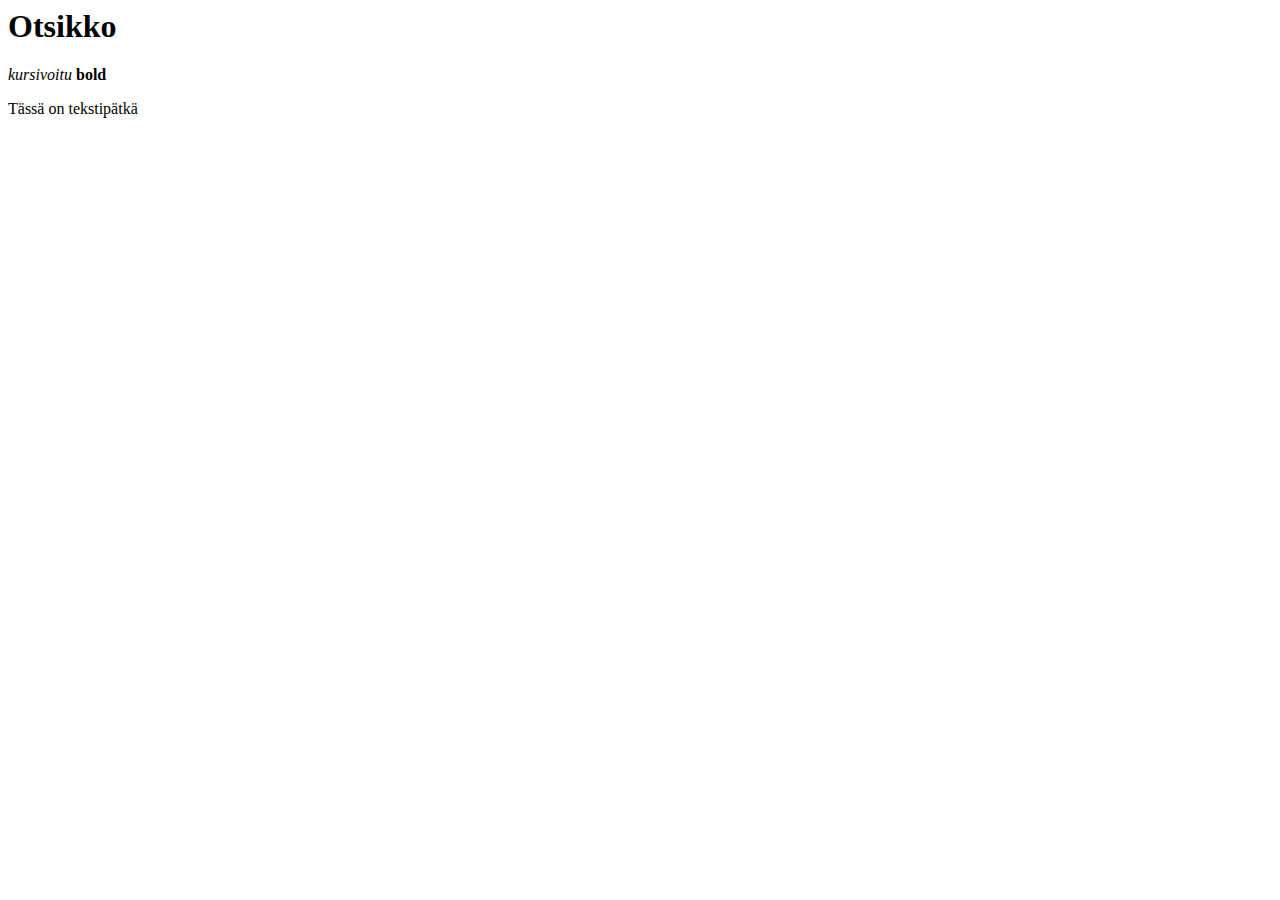
==== index.html @ bc2cc259 "Osa 3. Toinen tehtävä" ====
<html>

<head>
  <meta charset="utf-8">
  <title>Lapio website</title>
</head>

<body>
  <!--Tee tehtävät tänne-->
<h1>Otsikko</h1>
<em>kursivoitu</em>
<b>bold</b> 
<p>Tässä on tekstipätkä</p>
</body>

</html>
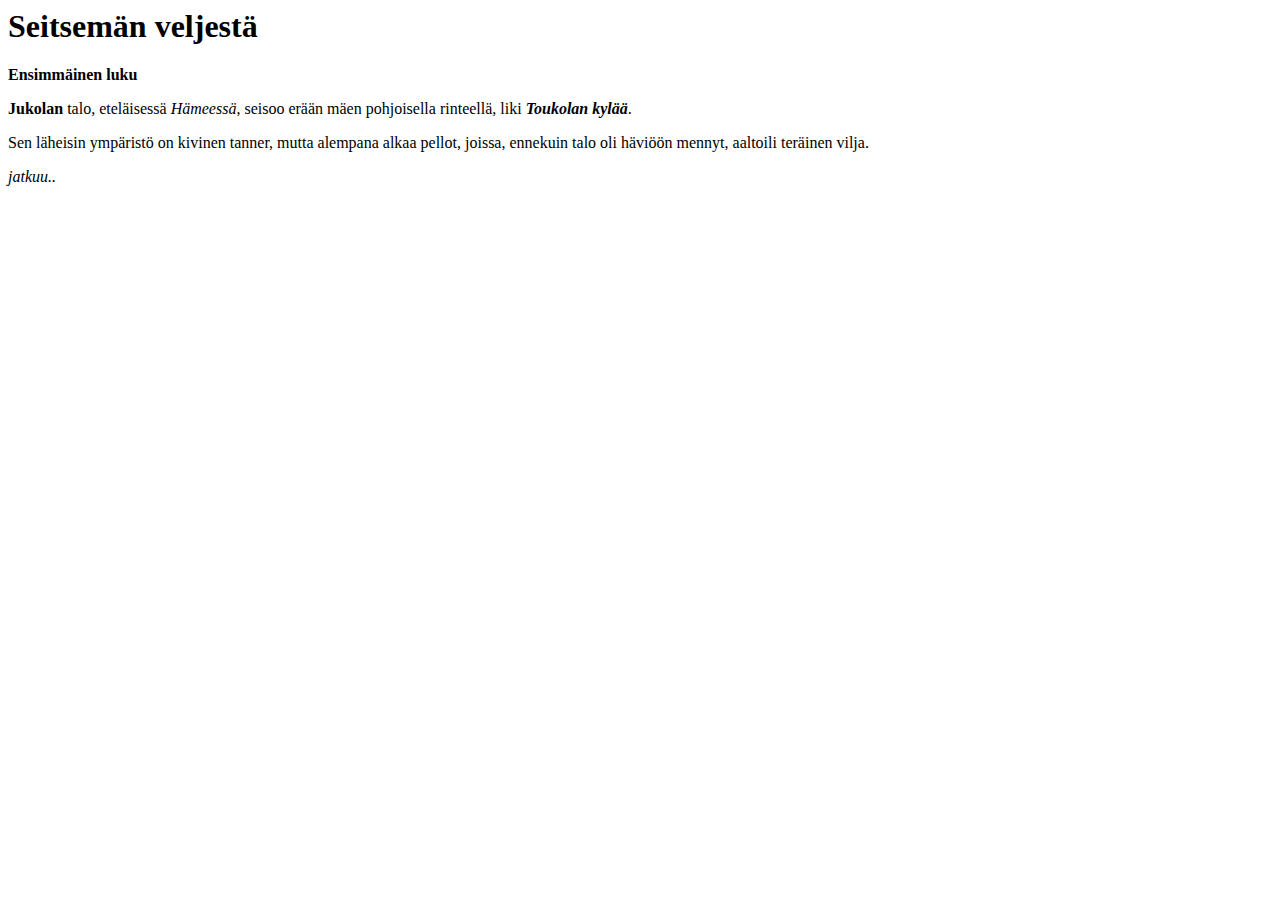
==== commit d476b4c8: "Osa 3. Kolmas tehtävä" ====
--- a/index.html
+++ b/index.html
@@ -7,10 +7,14 @@
 
 <body>
   <!--Tee tehtävät tänne-->
-<h1>Otsikko</h1>
-<em>kursivoitu</em>
-<b>bold</b> 
-<p>Tässä on tekstipätkä</p>
+<h1>Seitsemän veljestä</h1>
+<b>Ensimmäinen luku</b> 
+<p><b>Jukolan</b> talo, eteläisessä <em>Hämeessä</em>, seisoo erään mäen pohjoisella rinteellä, liki
+<em><b>Toukolan kylää</b></em>.</p>
+<p>Sen läheisin ympäristö on kivinen tanner, mutta alempana alkaa pellot, joissa,
+ennekuin talo oli häviöön mennyt, aaltoili teräinen vilja.
+</p>
+<p><em>jatkuu..</em></p>
 </body>
 
 </html>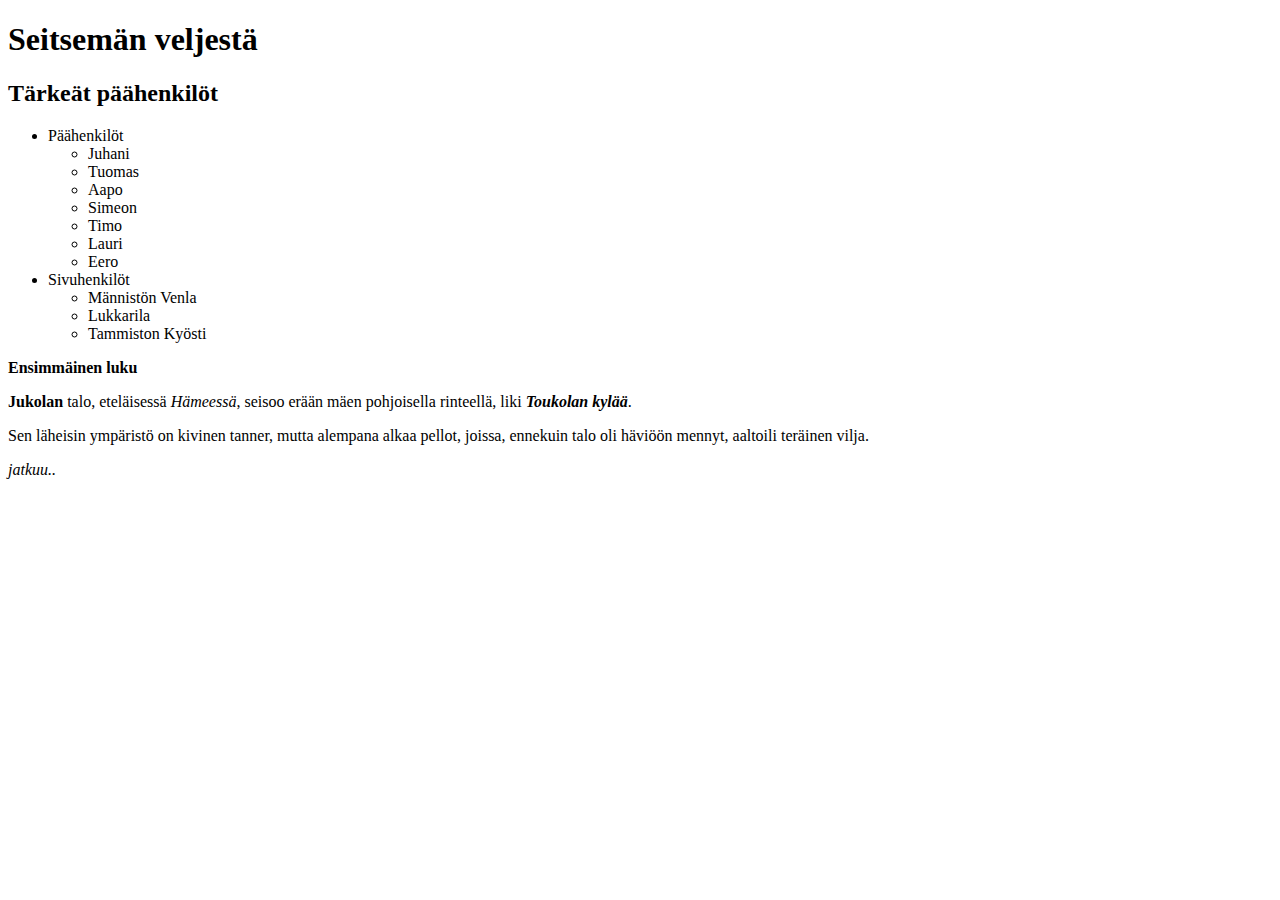
==== commit 86342c09: "Osa 3. Neljäs tehtävä" ====
--- a/index.html
+++ b/index.html
@@ -1,20 +1,38 @@
+<!DOCTYPE html>
+
 <html>
-
 <head>
   <meta charset="utf-8">
   <title>Lapio website</title>
 </head>
-
 <body>
   <!--Tee tehtävät tänne-->
 <h1>Seitsemän veljestä</h1>
+<h2>Tärkeät päähenkilöt</h2>
+<ul>
+    <li>Päähenkilöt</li>
+    <ul>
+        <li>Juhani</li>
+        <li>Tuomas</li>
+        <li>Aapo</li>
+        <li>Simeon</li>
+        <li>Timo</li>
+        <li>Lauri</li>
+        <li>Eero</li>
+    </ul>
+    <li>Sivuhenkilöt</li>
+    <ul>
+        <li>Männistön Venla</li>
+        <li>Lukkarila</li>
+        <li>Tammiston Kyösti</li>
+    </ul>
+</ul>
 <b>Ensimmäinen luku</b> 
 <p><b>Jukolan</b> talo, eteläisessä <em>Hämeessä</em>, seisoo erään mäen pohjoisella rinteellä, liki
 <em><b>Toukolan kylää</b></em>.</p>
 <p>Sen läheisin ympäristö on kivinen tanner, mutta alempana alkaa pellot, joissa,
-ennekuin talo oli häviöön mennyt, aaltoili teräinen vilja.
+  ennekuin talo oli häviöön mennyt, aaltoili teräinen vilja.
 </p>
 <p><em>jatkuu..</em></p>
 </body>
-
 </html>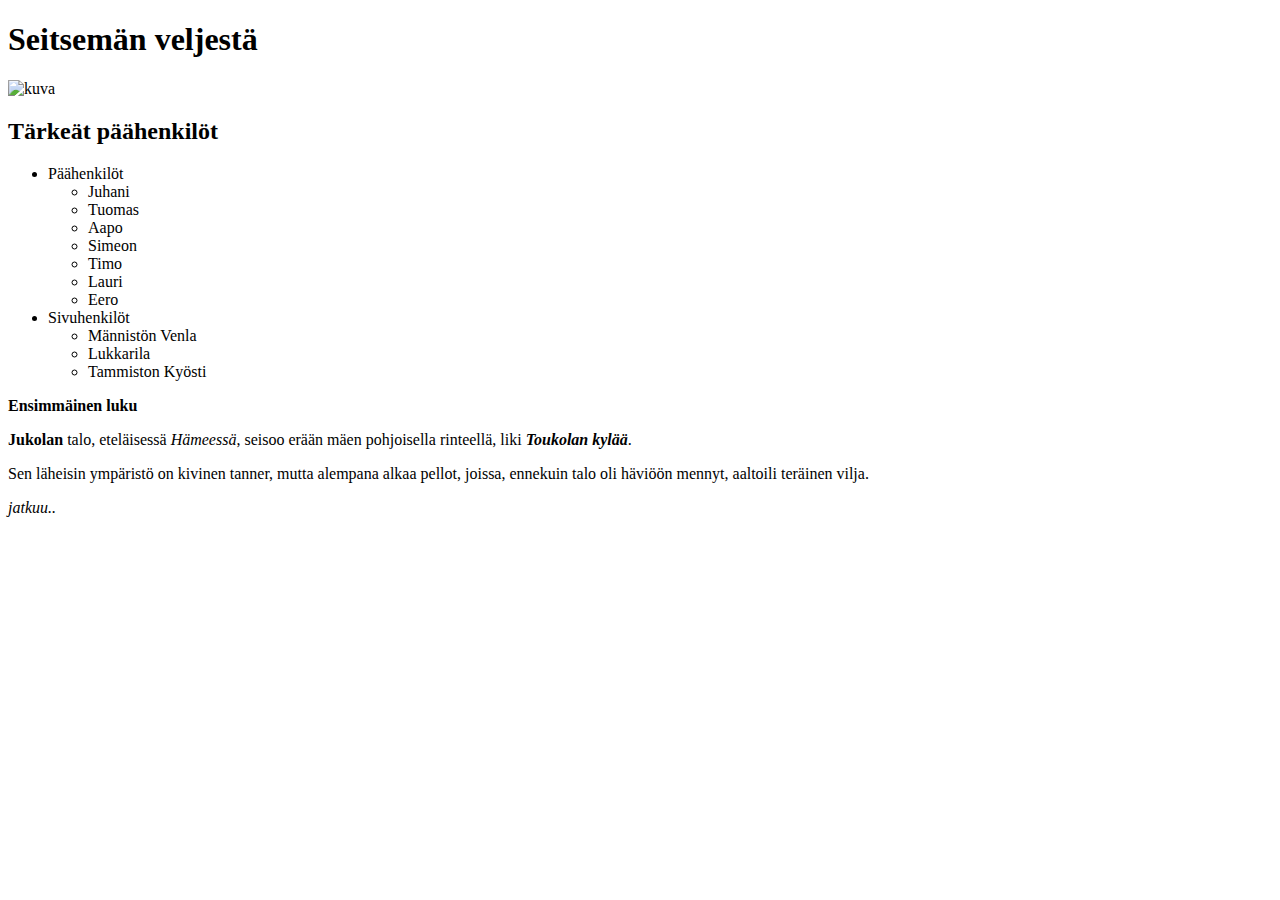
==== commit 1a7b911d: "Osa 3. Viides tehtävä" ====
--- a/index.html
+++ b/index.html
@@ -8,6 +8,8 @@
 <body>
   <!--Tee tehtävät tänne-->
 <h1>Seitsemän veljestä</h1>
+  <!--kuva Seitsemän veljestä -kirjan ensimmäisestä sivusta-->
+  <img scr="assets/Seitsemän_veljestä.png" alt="kuva" height="498" width="333"/>
 <h2>Tärkeät päähenkilöt</h2>
 <ul>
     <li>Päähenkilöt</li>
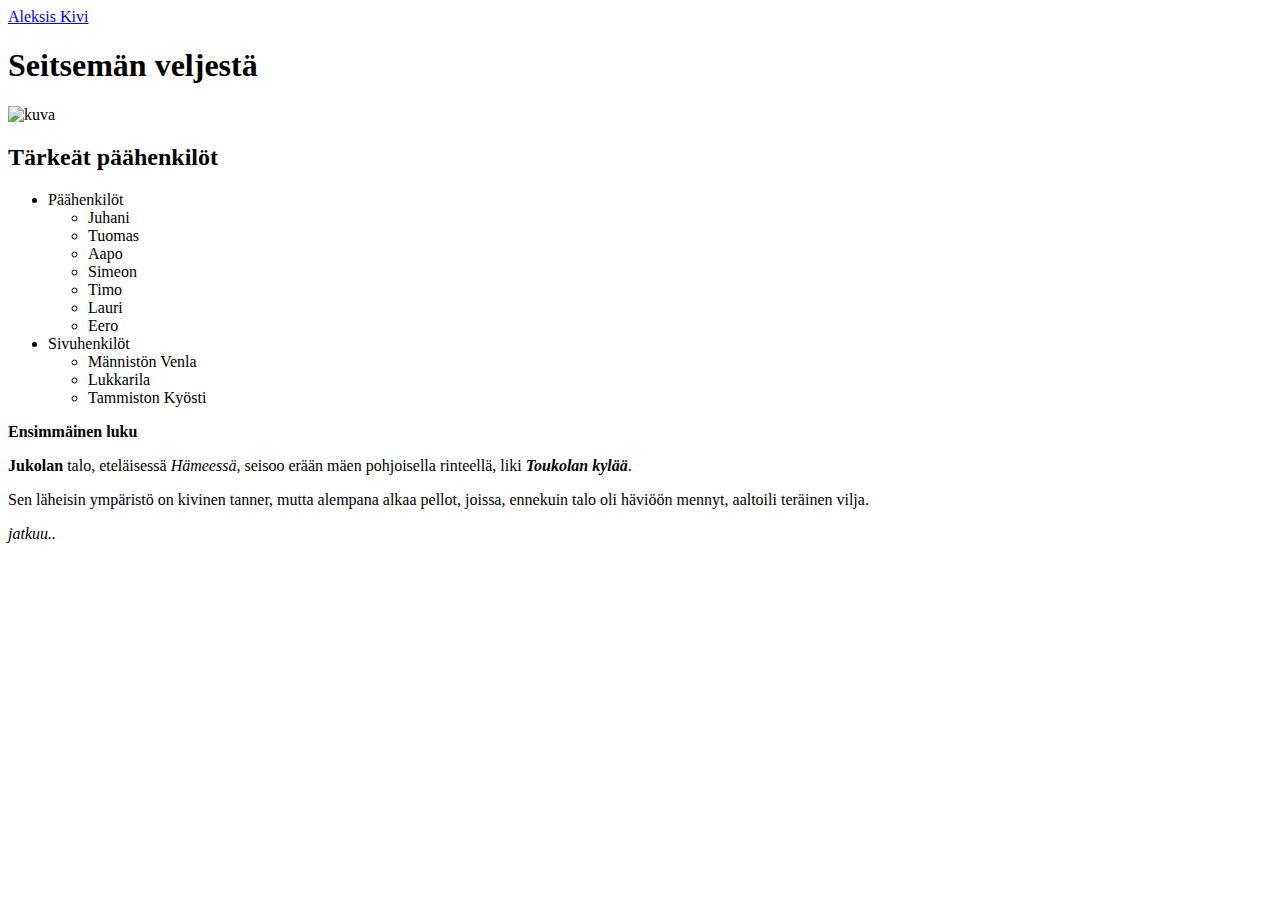
==== commit 3e0e3404: "Osa 3. Kuudes tehtävä" ====
--- a/index.html
+++ b/index.html
@@ -7,6 +7,7 @@
 </head>
 <body>
   <!--Tee tehtävät tänne-->
+  <a href="toinen.html">Aleksis Kivi</a>
 <h1>Seitsemän veljestä</h1>
   <!--kuva Seitsemän veljestä -kirjan ensimmäisestä sivusta-->
   <img scr="assets/Seitsemän_veljestä.png" alt="kuva" height="498" width="333"/>
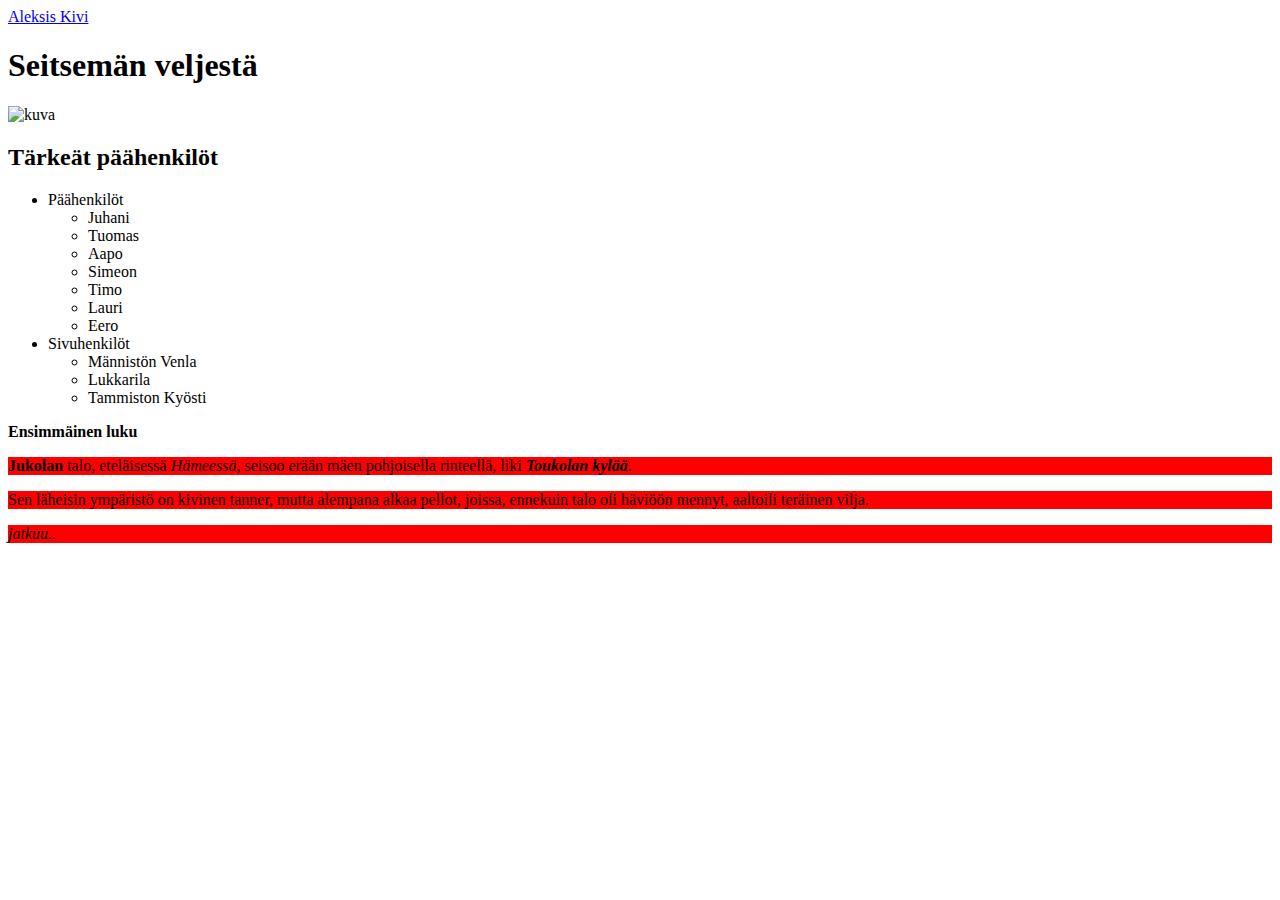
==== commit 0b4b4bfa: "Osa 3. Seitsemäs tehtävä" ====
--- a/index.html
+++ b/index.html
@@ -4,6 +4,7 @@
 <head>
   <meta charset="utf-8">
   <title>Lapio website</title>
+  <link rel="stylesheet" href="style.css">
 </head>
 <body>
   <!--Tee tehtävät tänne-->
--- a/style.css
+++ b/style.css
@@ -0,0 +1 @@
+p { background-color: red; }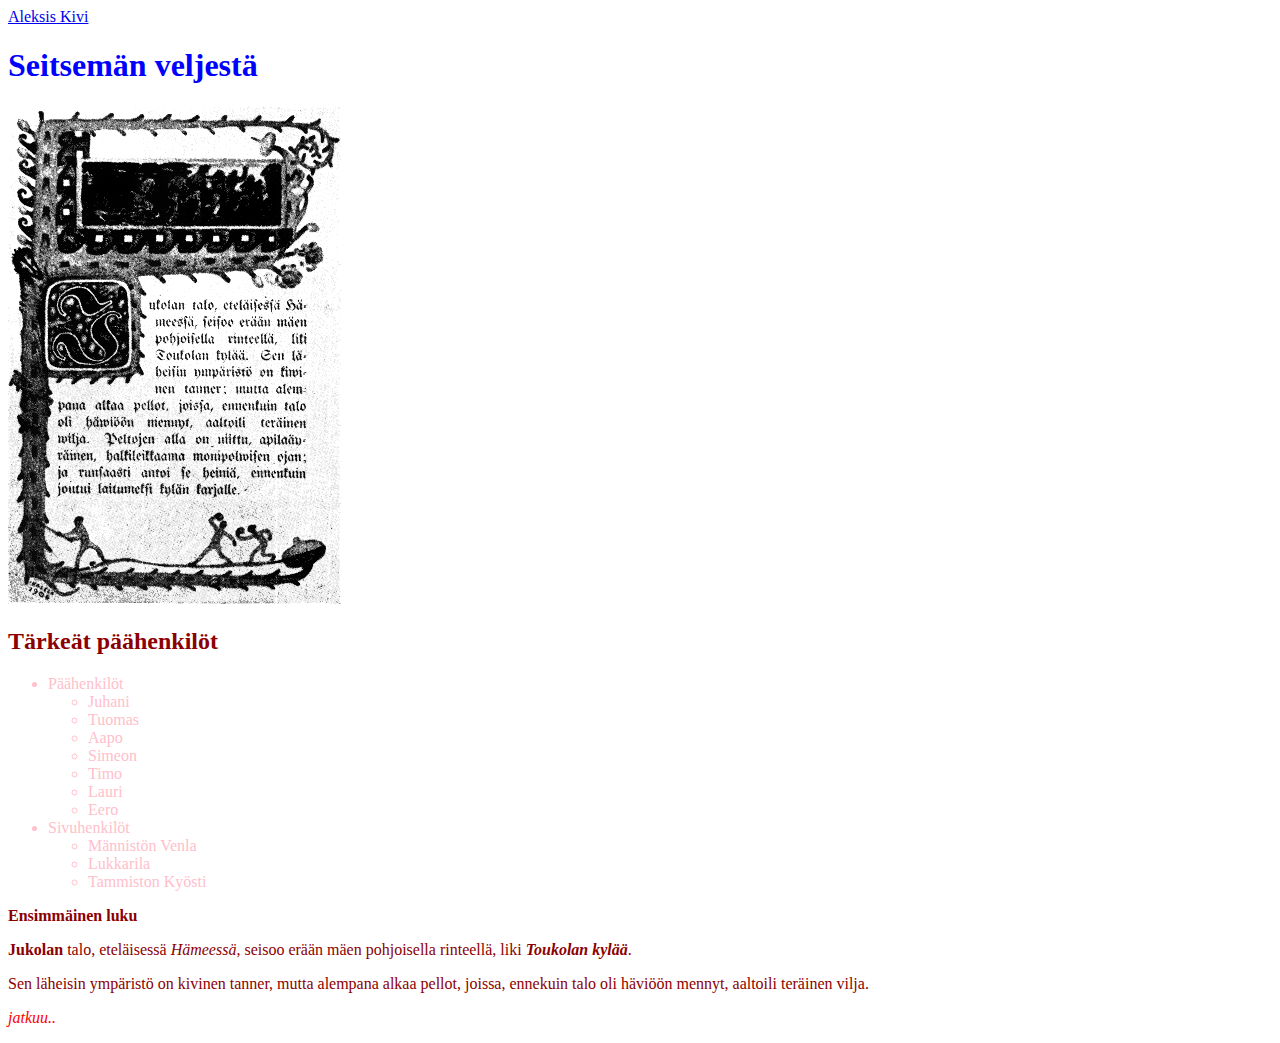
==== commit 77982b51: "Osa 3. Kahdeksas tehtävä" ====
--- a/index.html
+++ b/index.html
@@ -11,7 +11,7 @@
   <a href="toinen.html">Aleksis Kivi</a>
 <h1>Seitsemän veljestä</h1>
   <!--kuva Seitsemän veljestä -kirjan ensimmäisestä sivusta-->
-  <img scr="assets/Seitsemän_veljestä.png" alt="kuva" height="498" width="333"/>
+  <img src="assets/Seitsemän_veljestä.png" alt="kuva" height="498" width="333"/>
 <h2>Tärkeät päähenkilöt</h2>
 <ul>
     <li>Päähenkilöt</li>
@@ -37,6 +37,6 @@
 <p>Sen läheisin ympäristö on kivinen tanner, mutta alempana alkaa pellot, joissa,
   ennekuin talo oli häviöön mennyt, aaltoili teräinen vilja.
 </p>
-<p><em>jatkuu..</em></p>
+<p class="jatkuu"><em>jatkuu..</em></p>
 </body>
 </html>--- a/style.css
+++ b/style.css
@@ -1 +1,6 @@
-p { background-color: red; }+p { color: darkred }
+b { color: darkred }
+h1 { color:blue; }
+h2 { color: darkred }
+ul { color: pink }
+.jatkuu { color: red }
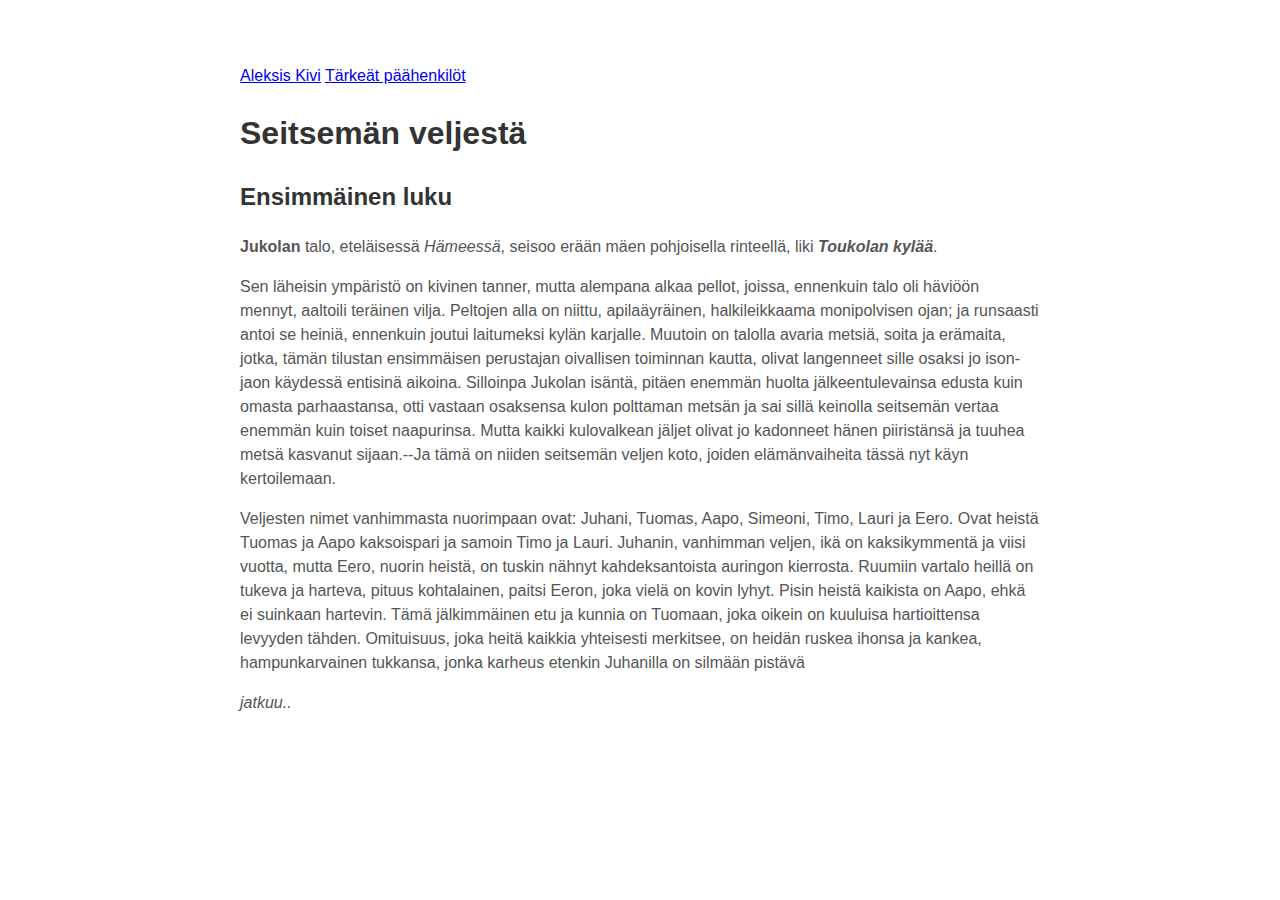
==== commit 002296a8: "Osa 3. Yhdestoista tehtävä" ====
--- a/index.html
+++ b/index.html
@@ -9,34 +9,42 @@
 <body>
   <!--Tee tehtävät tänne-->
   <a href="toinen.html">Aleksis Kivi</a>
+  <a href="kolmas.html">Tärkeät päähenkilöt</a>
+
 <h1>Seitsemän veljestä</h1>
-  <!--kuva Seitsemän veljestä -kirjan ensimmäisestä sivusta-->
-  <img src="assets/Seitsemän_veljestä.png" alt="kuva" height="498" width="333"/>
-<h2>Tärkeät päähenkilöt</h2>
-<ul>
-    <li>Päähenkilöt</li>
-    <ul>
-        <li>Juhani</li>
-        <li>Tuomas</li>
-        <li>Aapo</li>
-        <li>Simeon</li>
-        <li>Timo</li>
-        <li>Lauri</li>
-        <li>Eero</li>
-    </ul>
-    <li>Sivuhenkilöt</li>
-    <ul>
-        <li>Männistön Venla</li>
-        <li>Lukkarila</li>
-        <li>Tammiston Kyösti</li>
-    </ul>
-</ul>
-<b>Ensimmäinen luku</b> 
+
+<h2>Ensimmäinen luku</h2> 
 <p><b>Jukolan</b> talo, eteläisessä <em>Hämeessä</em>, seisoo erään mäen pohjoisella rinteellä, liki
 <em><b>Toukolan kylää</b></em>.</p>
-<p>Sen läheisin ympäristö on kivinen tanner, mutta alempana alkaa pellot, joissa,
-  ennekuin talo oli häviöön mennyt, aaltoili teräinen vilja.
+
+<p>Sen läheisin ympäristö on kivinen
+    tanner, mutta alempana alkaa pellot, joissa, ennenkuin talo oli häviöön
+    mennyt, aaltoili teräinen vilja. Peltojen alla on niittu, apilaäyräinen,
+    halkileikkaama monipolvisen ojan; ja runsaasti antoi se heiniä,
+    ennenkuin joutui laitumeksi kylän karjalle. Muutoin on talolla avaria
+    metsiä, soita ja erämaita, jotka, tämän tilustan ensimmäisen perustajan
+    oivallisen toiminnan kautta, olivat langenneet sille osaksi jo ison-jaon
+    käydessä entisinä aikoina. Silloinpa Jukolan isäntä, pitäen enemmän
+    huolta jälkeentulevainsa edusta kuin omasta parhaastansa, otti vastaan
+    osaksensa kulon polttaman metsän ja sai sillä keinolla seitsemän vertaa
+    enemmän kuin toiset naapurinsa. Mutta kaikki kulovalkean jäljet olivat
+    jo kadonneet hänen piiristänsä ja tuuhea metsä kasvanut sijaan.--Ja tämä
+    on niiden seitsemän veljen koto, joiden elämänvaiheita tässä nyt käyn
+    kertoilemaan.
 </p>
-<p class="jatkuu"><em>jatkuu..</em></p>
+<p>Veljesten nimet vanhimmasta nuorimpaan ovat: Juhani, Tuomas, Aapo,
+    Simeoni, Timo, Lauri ja Eero. Ovat heistä Tuomas ja Aapo kaksoispari ja
+    samoin Timo ja Lauri. Juhanin, vanhimman veljen, ikä on kaksikymmentä ja
+    viisi vuotta, mutta Eero, nuorin heistä, on tuskin nähnyt
+    kahdeksantoista auringon kierrosta. Ruumiin vartalo heillä on tukeva ja
+    harteva, pituus kohtalainen, paitsi Eeron, joka vielä on kovin lyhyt.
+    Pisin heistä kaikista on Aapo, ehkä ei suinkaan hartevin. Tämä
+    jälkimmäinen etu ja kunnia on Tuomaan, joka oikein on kuuluisa
+    hartioittensa levyyden tähden. Omituisuus, joka heitä kaikkia yhteisesti
+    merkitsee, on heidän ruskea ihonsa ja kankea, hampunkarvainen tukkansa,
+    jonka karheus etenkin Juhanilla on silmään pistävä
+</p>
+
+<p><em>jatkuu..</em></p>
 </body>
 </html>--- a/style.css
+++ b/style.css
@@ -1,6 +1,15 @@
-p { color: darkred }
-b { color: darkred }
-h1 { color:blue; }
-h2 { color: darkred }
-ul { color: pink }
-.jatkuu { color: red }
+body{
+    margin: 0 auto;
+    max-width: 50em;
+    font-family: 'Helvetica', 'Arial', sans-serif;
+    line-height: 1.5;
+    padding: 4em 1em;
+    color: #555;   
+}
+h1 {
+    color: #333;
+}
+h2 {
+    color: #333;
+}
+
